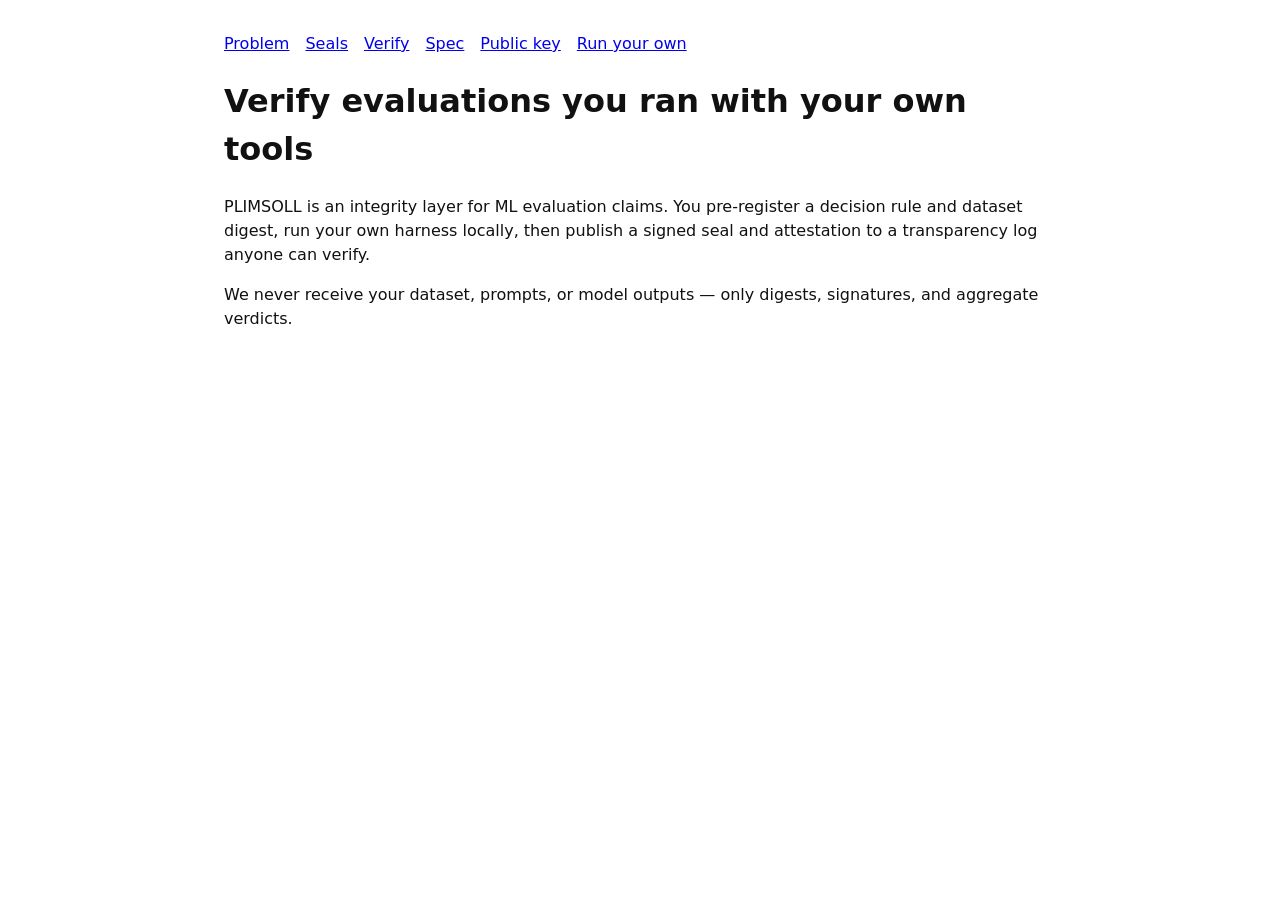
==== public/index.html @ 492061df "initial empty plimsoll log Signed-off-by: GautamTalksDev <developwith.gt@gmail.com>" ====
<!DOCTYPE html>
<html lang="en"><head>
<meta charset="utf-8"><meta name="viewport" content="width=device-width,initial-scale=1">
<title>PLIMSOLL · PLIMSOLL</title>
<style>
body{font-family:system-ui,sans-serif;max-width:52rem;margin:2rem auto;padding:0 1rem;line-height:1.5;color:#111}
nav a{margin-right:1rem}table{border-collapse:collapse;width:100%}td,th{border:1px solid #ccc;padding:.4rem}
code,pre{background:#f4f4f4;padding:.2rem .4rem;border-radius:3px;word-break:break-all}
</style></head><body>
<nav><a href="/">Problem</a><a href="/seals">Seals</a><a href="/verify/">Verify</a><a href="/spec">Spec</a><a href="/key">Public key</a><a href="/run-your-own">Run your own</a></nav>

<h1>Verify evaluations you ran with your own tools</h1>
<p>PLIMSOLL is an integrity layer for ML evaluation claims. You pre-register a decision rule and dataset digest,
run your own harness locally, then publish a signed seal and attestation to a transparency log anyone can verify.</p>
<p>We never receive your dataset, prompts, or model outputs — only digests, signatures, and aggregate verdicts.</p>

</body></html>
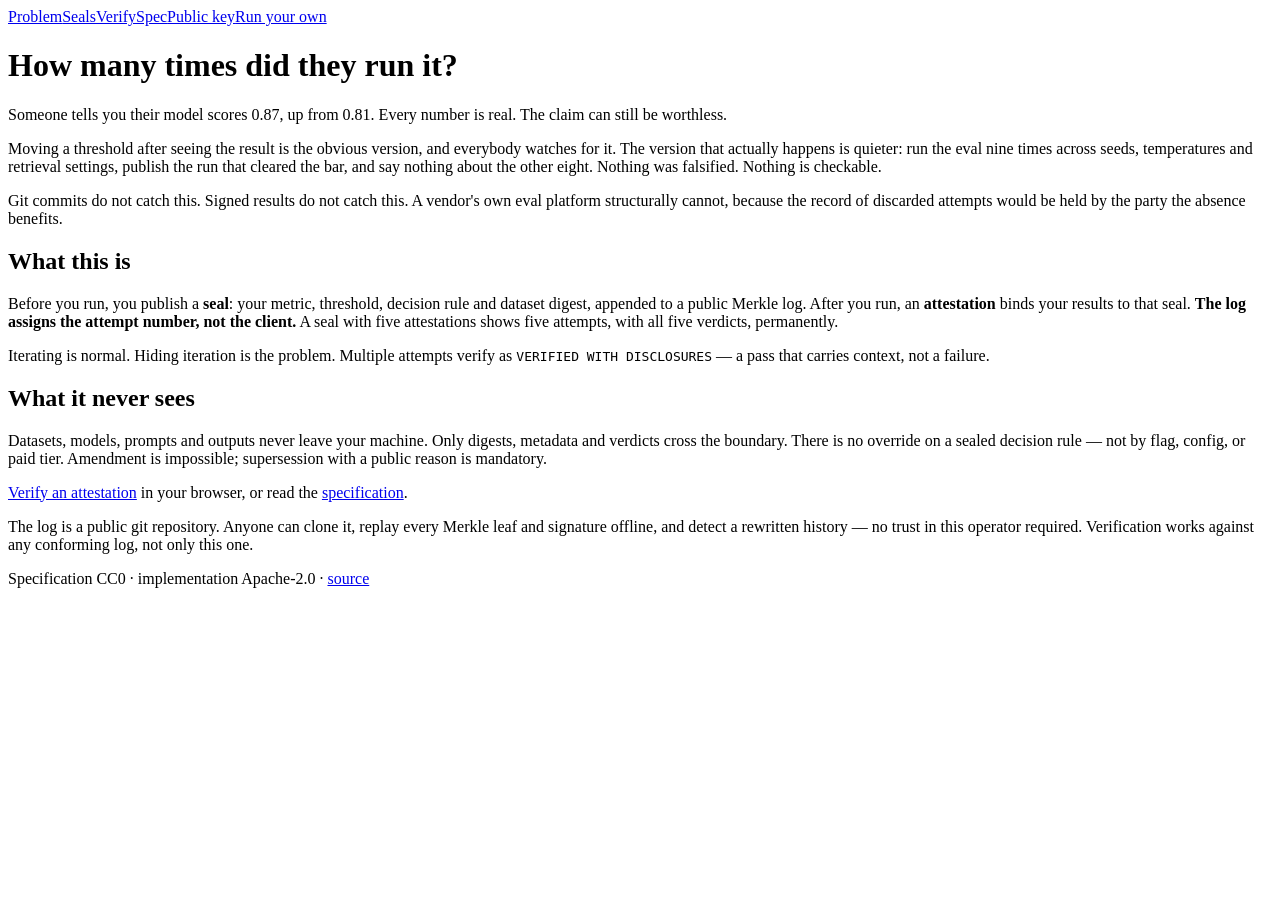
==== commit 65895486: "site: real stylesheet and a homepage that states the problem Every page except /verify/ rendered uns" ====
--- a/public/index.html
+++ b/public/index.html
@@ -2,16 +2,41 @@
 <html lang="en"><head>
 <meta charset="utf-8"><meta name="viewport" content="width=device-width,initial-scale=1">
 <title>PLIMSOLL · PLIMSOLL</title>
-<style>
-body{font-family:system-ui,sans-serif;max-width:52rem;margin:2rem auto;padding:0 1rem;line-height:1.5;color:#111}
-nav a{margin-right:1rem}table{border-collapse:collapse;width:100%}td,th{border:1px solid #ccc;padding:.4rem}
-code,pre{background:#f4f4f4;padding:.2rem .4rem;border-radius:3px;word-break:break-all}
-</style></head><body>
+<link rel="stylesheet" href="/site.css">
+</head><body>
 <nav><a href="/">Problem</a><a href="/seals">Seals</a><a href="/verify/">Verify</a><a href="/spec">Spec</a><a href="/key">Public key</a><a href="/run-your-own">Run your own</a></nav>
 
-<h1>Verify evaluations you ran with your own tools</h1>
-<p>PLIMSOLL is an integrity layer for ML evaluation claims. You pre-register a decision rule and dataset digest,
-run your own harness locally, then publish a signed seal and attestation to a transparency log anyone can verify.</p>
-<p>We never receive your dataset, prompts, or model outputs — only digests, signatures, and aggregate verdicts.</p>
+<h1>How many times did they run it?</h1>
+<p class="lede">Someone tells you their model scores 0.87, up from 0.81. Every number is real.
+The claim can still be worthless.</p>
+<p>Moving a threshold after seeing the result is the obvious version, and everybody watches for it.
+The version that actually happens is quieter: run the eval nine times across seeds, temperatures and
+retrieval settings, publish the run that cleared the bar, and say nothing about the other eight.
+Nothing was falsified. Nothing is checkable.</p>
+<p>Git commits do not catch this. Signed results do not catch this. A vendor's own eval platform
+structurally cannot, because the record of discarded attempts would be held by the party the
+absence benefits.</p>
+<h2>What this is</h2>
+<p>Before you run, you publish a <strong>seal</strong>: your metric, threshold, decision rule and dataset
+digest, appended to a public Merkle log. After you run, an <strong>attestation</strong> binds your results
+to that seal. <strong>The log assigns the attempt number, not the client.</strong> A seal with five
+attestations shows five attempts, with all five verdicts, permanently.</p>
+<div class="callout">
+<p>Iterating is normal. Hiding iteration is the problem. Multiple attempts verify as
+<code>VERIFIED WITH DISCLOSURES</code> — a pass that carries context, not a failure.</p>
+</div>
+<h2>What it never sees</h2>
+<p>Datasets, models, prompts and outputs never leave your machine. Only digests, metadata and
+verdicts cross the boundary. There is no override on a sealed decision rule — not by flag,
+config, or paid tier. Amendment is impossible; supersession with a public reason is mandatory.</p>
+<p><a href="/verify/">Verify an attestation</a> in your browser, or read the
+<a href="/spec">specification</a>.</p>
 
+<footer>
+<p>The log is a public git repository. Anyone can clone it, replay every Merkle leaf and
+signature offline, and detect a rewritten history — no trust in this operator required.
+Verification works against any conforming log, not only this one.</p>
+<p>Specification CC0 · implementation Apache-2.0 ·
+<a href="https://github.com/GautamTalksDev/plimsoll">source</a></p>
+</footer>
 </body></html>
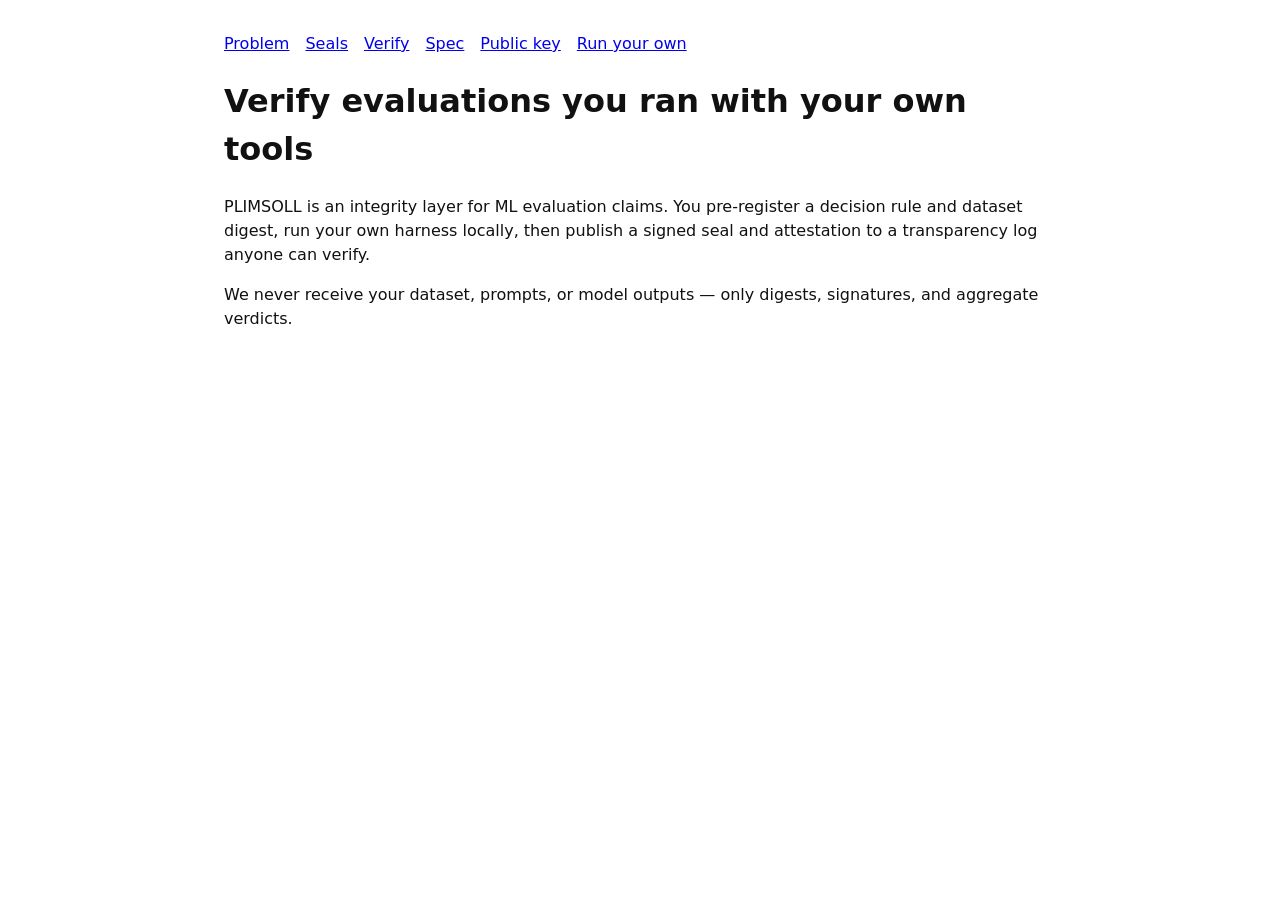
==== commit dc2c6dde: "append: seal sha256:6cb7c76e7a6a1e9573e02cc0a67286061d8451e4d71f97e8bdfba680dab2ec06 idx=0" ====
--- a/public/index.html
+++ b/public/index.html
@@ -2,41 +2,16 @@
 <html lang="en"><head>
 <meta charset="utf-8"><meta name="viewport" content="width=device-width,initial-scale=1">
 <title>PLIMSOLL · PLIMSOLL</title>
-<link rel="stylesheet" href="/site.css">
-</head><body>
+<style>
+body{font-family:system-ui,sans-serif;max-width:52rem;margin:2rem auto;padding:0 1rem;line-height:1.5;color:#111}
+nav a{margin-right:1rem}table{border-collapse:collapse;width:100%}td,th{border:1px solid #ccc;padding:.4rem}
+code,pre{background:#f4f4f4;padding:.2rem .4rem;border-radius:3px;word-break:break-all}
+</style></head><body>
 <nav><a href="/">Problem</a><a href="/seals">Seals</a><a href="/verify/">Verify</a><a href="/spec">Spec</a><a href="/key">Public key</a><a href="/run-your-own">Run your own</a></nav>
 
-<h1>How many times did they run it?</h1>
-<p class="lede">Someone tells you their model scores 0.87, up from 0.81. Every number is real.
-The claim can still be worthless.</p>
-<p>Moving a threshold after seeing the result is the obvious version, and everybody watches for it.
-The version that actually happens is quieter: run the eval nine times across seeds, temperatures and
-retrieval settings, publish the run that cleared the bar, and say nothing about the other eight.
-Nothing was falsified. Nothing is checkable.</p>
-<p>Git commits do not catch this. Signed results do not catch this. A vendor's own eval platform
-structurally cannot, because the record of discarded attempts would be held by the party the
-absence benefits.</p>
-<h2>What this is</h2>
-<p>Before you run, you publish a <strong>seal</strong>: your metric, threshold, decision rule and dataset
-digest, appended to a public Merkle log. After you run, an <strong>attestation</strong> binds your results
-to that seal. <strong>The log assigns the attempt number, not the client.</strong> A seal with five
-attestations shows five attempts, with all five verdicts, permanently.</p>
-<div class="callout">
-<p>Iterating is normal. Hiding iteration is the problem. Multiple attempts verify as
-<code>VERIFIED WITH DISCLOSURES</code> — a pass that carries context, not a failure.</p>
-</div>
-<h2>What it never sees</h2>
-<p>Datasets, models, prompts and outputs never leave your machine. Only digests, metadata and
-verdicts cross the boundary. There is no override on a sealed decision rule — not by flag,
-config, or paid tier. Amendment is impossible; supersession with a public reason is mandatory.</p>
-<p><a href="/verify/">Verify an attestation</a> in your browser, or read the
-<a href="/spec">specification</a>.</p>
+<h1>Verify evaluations you ran with your own tools</h1>
+<p>PLIMSOLL is an integrity layer for ML evaluation claims. You pre-register a decision rule and dataset digest,
+run your own harness locally, then publish a signed seal and attestation to a transparency log anyone can verify.</p>
+<p>We never receive your dataset, prompts, or model outputs — only digests, signatures, and aggregate verdicts.</p>
 
-<footer>
-<p>The log is a public git repository. Anyone can clone it, replay every Merkle leaf and
-signature offline, and detect a rewritten history — no trust in this operator required.
-Verification works against any conforming log, not only this one.</p>
-<p>Specification CC0 · implementation Apache-2.0 ·
-<a href="https://github.com/GautamTalksDev/plimsoll">source</a></p>
-</footer>
 </body></html>
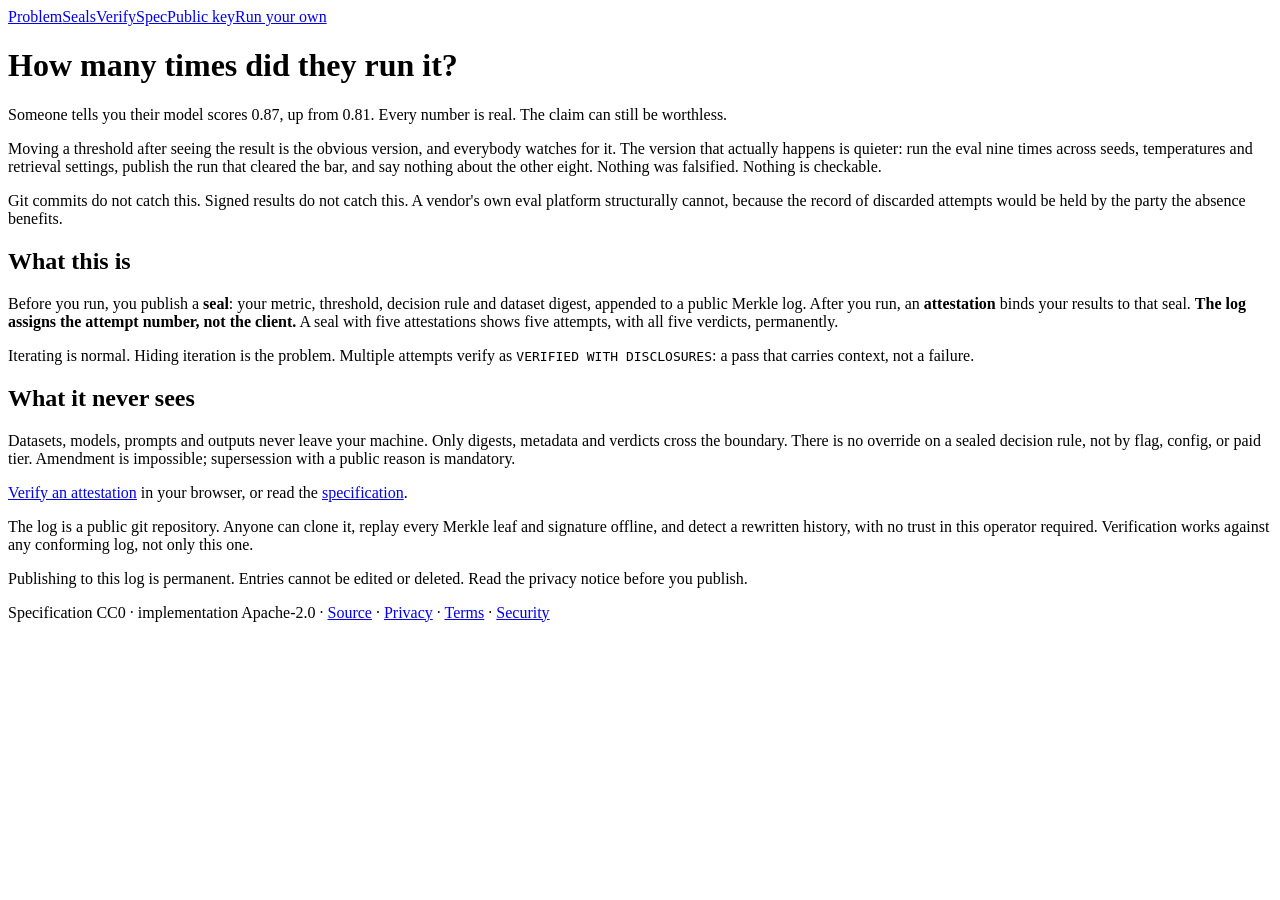
==== commit 475865b9: "ci: pin PLIMSOLL_RELEASE to v0.1.2 and Go 1.25 v0.1.2 fixes the percent-encoded seal path, so regene" ====
--- a/public/index.html
+++ b/public/index.html
@@ -2,16 +2,47 @@
 <html lang="en"><head>
 <meta charset="utf-8"><meta name="viewport" content="width=device-width,initial-scale=1">
 <title>PLIMSOLL · PLIMSOLL</title>
-<style>
-body{font-family:system-ui,sans-serif;max-width:52rem;margin:2rem auto;padding:0 1rem;line-height:1.5;color:#111}
-nav a{margin-right:1rem}table{border-collapse:collapse;width:100%}td,th{border:1px solid #ccc;padding:.4rem}
-code,pre{background:#f4f4f4;padding:.2rem .4rem;border-radius:3px;word-break:break-all}
-</style></head><body>
+<link rel="stylesheet" href="/site.css">
+<link rel="icon" href="/favicon.svg" type="image/svg+xml">
+</head><body>
 <nav><a href="/">Problem</a><a href="/seals">Seals</a><a href="/verify/">Verify</a><a href="/spec">Spec</a><a href="/key">Public key</a><a href="/run-your-own">Run your own</a></nav>
 
-<h1>Verify evaluations you ran with your own tools</h1>
-<p>PLIMSOLL is an integrity layer for ML evaluation claims. You pre-register a decision rule and dataset digest,
-run your own harness locally, then publish a signed seal and attestation to a transparency log anyone can verify.</p>
-<p>We never receive your dataset, prompts, or model outputs — only digests, signatures, and aggregate verdicts.</p>
+<h1>How many times did they run it?</h1>
+<p class="lede">Someone tells you their model scores 0.87, up from 0.81. Every number is real.
+The claim can still be worthless.</p>
+<p>Moving a threshold after seeing the result is the obvious version, and everybody watches for it.
+The version that actually happens is quieter: run the eval nine times across seeds, temperatures and
+retrieval settings, publish the run that cleared the bar, and say nothing about the other eight.
+Nothing was falsified. Nothing is checkable.</p>
+<p>Git commits do not catch this. Signed results do not catch this. A vendor's own eval platform
+structurally cannot, because the record of discarded attempts would be held by the party the
+absence benefits.</p>
+<h2>What this is</h2>
+<p>Before you run, you publish a <strong>seal</strong>: your metric, threshold, decision rule and dataset
+digest, appended to a public Merkle log. After you run, an <strong>attestation</strong> binds your results
+to that seal. <strong>The log assigns the attempt number, not the client.</strong> A seal with five
+attestations shows five attempts, with all five verdicts, permanently.</p>
+<div class="callout">
+<p>Iterating is normal. Hiding iteration is the problem. Multiple attempts verify as
+<code>VERIFIED WITH DISCLOSURES</code>: a pass that carries context, not a failure.</p>
+</div>
+<h2>What it never sees</h2>
+<p>Datasets, models, prompts and outputs never leave your machine. Only digests, metadata and
+verdicts cross the boundary. There is no override on a sealed decision rule, not by flag,
+config, or paid tier. Amendment is impossible; supersession with a public reason is mandatory.</p>
+<p><a href="/verify/">Verify an attestation</a> in your browser, or read the
+<a href="/spec">specification</a>.</p>
 
+<footer>
+<p>The log is a public git repository. Anyone can clone it, replay every Merkle leaf and
+signature offline, and detect a rewritten history, with no trust in this operator required.
+Verification works against any conforming log, not only this one.</p>
+<p>Publishing to this log is permanent. Entries cannot be edited or deleted.
+Read the privacy notice before you publish.</p>
+<p>Specification CC0 · implementation Apache-2.0 ·
+<a href="https://github.com/GautamTalksDev/plimsoll">Source</a> ·
+<a href="https://github.com/GautamTalksDev/plimsoll/blob/main/PRIVACY.md">Privacy</a> ·
+<a href="https://github.com/GautamTalksDev/plimsoll/blob/main/TERMS.md">Terms</a> ·
+<a href="https://github.com/GautamTalksDev/plimsoll/blob/main/SECURITY.md">Security</a></p>
+</footer>
 </body></html>
